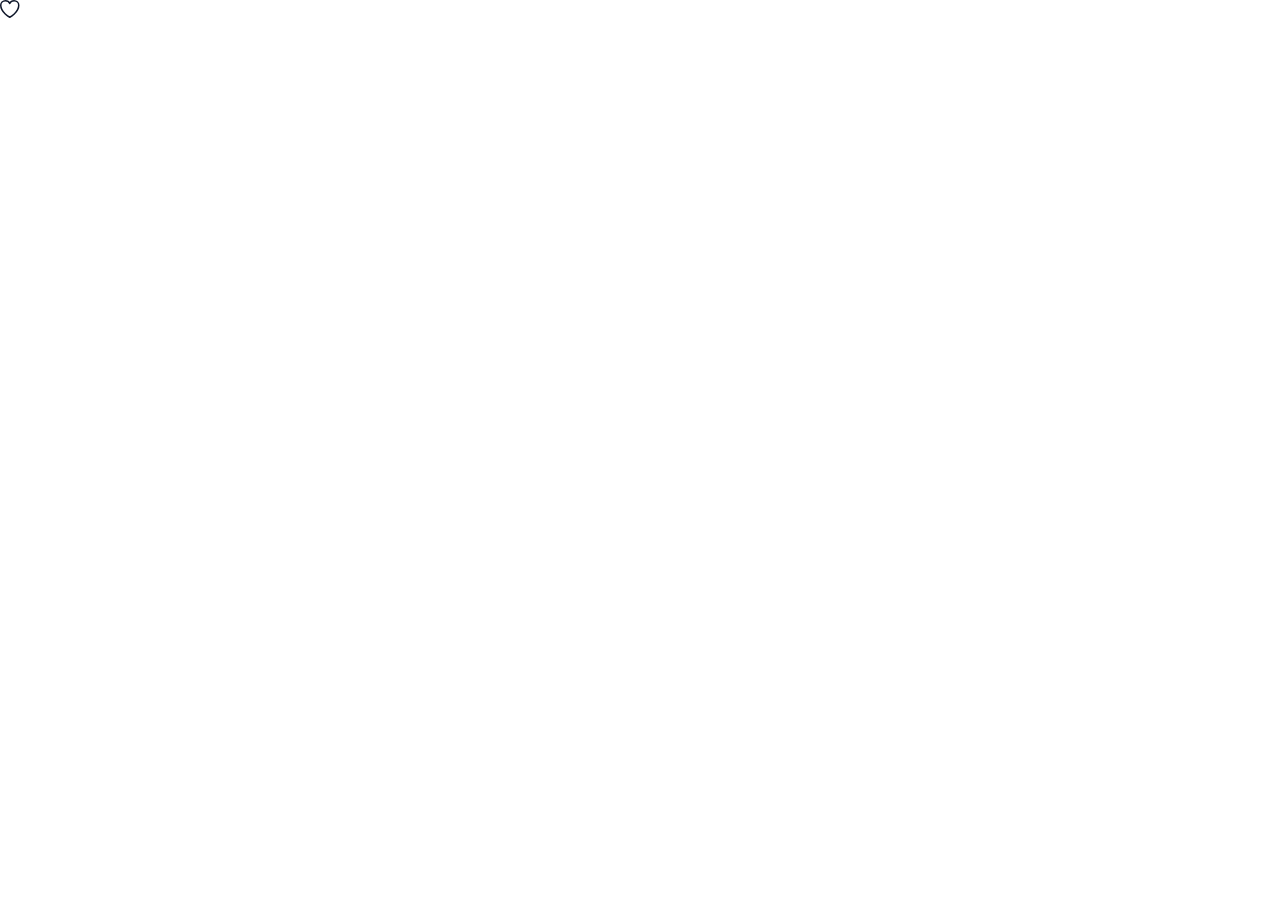
==== about.html @ f07dcf67 "adding  svg love icon from font awsome library without animation by js" ====
<!DOCTYPE html>
<html>
    <head>
        <meta charset="utf-8" >
        <meta name="viewport" content="width=device-width"> 
        <link href="assts/css/style.css" rel="stylesheet">
    </head>
    <body>
        <svg width="20" height="18" viewBox="0 0 20 18" fill="none"  xmlns="http://www.w3.org/2000/svg">
<path d="M18.75 5.25C18.75 2.76472 16.6513 0.75 14.0625 0.75C12.1269 0.75 10.4653 1.87628 9.75 3.48342C9.03472 1.87628 7.37312 0.75 5.4375 0.75C2.84867 0.75 0.75 2.76472 0.75 5.25C0.75 12.4706 9.75 17.25 9.75 17.25C9.75 17.25 18.75 12.4706 18.75 5.25Z" stroke="#0F172A" stroke-width="1.5" stroke-linecap="round" stroke-linejoin="round"/>
</svg>

    </body>
</html>
---- assts/css/style.css ----
*{
    margin: 0;
    padding: 0;
    box-sizing: border-box;
}
body{
    header{
        
        .nav{
            background-color: #8b45139d;
            height: 70px;
            position: fixed;
            top: 0;
            z-index: 5;
            width: 100vw;
            padding: 24px 70px;
            display: flex;
            justify-content: space-between;
            align-items: center;
            .nav-ul{
                ul{
                    display: flex;
                    flex-direction: row;
                    list-style: none;
                    gap: 40px;
                    color: aliceblue;
                    #li-themes{
                        display: flex;
                        align-items: center;
                        img{
                            display: none;
                        }
                        &:hover{
                            background-color:rgba(115, 51, 28, 0.45);
                            border-radius: 6px;
                            padding: 10px ;
                            img{
                                margin: 5px;
                                display: block;
                                
                                
                            }
                        }
                        a{
                            color:rgb(14, 5, 3);
                            text-decoration: none;
                            
                        }
                    }
                }
            }
            .lastInNav{
                display: flex;
                gap: 5px;
                .child{
                display: flex;
                input{
                    border: 1px solid oklch(81.558% 0.0356 17.764);
                }
                a{
                    border: 1px solid oklch(81.558% 0.0356 17.764);
                    background-color: rgb(161, 144, 122);
                }}
                .cart{
                    display: flex;
                    .login-icon{
                        &:hover{
                            background-color: rgba(80, 77, 77, 0.678);
                            border-radius: 30%;
                            padding: 3px;
                    }}
                    .cart-icon{
                        &:hover{
                            background-color: rgba(80, 77, 77, 0.678);
                            border-radius: 30%;
                            padding: 3px;
                    }

                    }

                }
            }
            .parse{
                display: none;
            }
        }
        .hero{
            background-image: url(../img/bac1.png);
            background-size: cover; 
            background-position: center;
            background-repeat: no-repeat;
            height: 100vh; 
            width: 100%;
            padding-top: 232px;
            padding-left: 70px;
            display: flex;
            flex-direction: column;
            justify-content: space-between;
            .h1-hero{
                color: aliceblue;
                max-width: 570px;
                font-weight: 700;
                font-size: 900;
                font-size:30px;
            }
            .scroll-now{
                display: flex;
                align-items: center;
                margin: 0 auto;
                gap: 5px;
                color: antiquewhite;
            }
            
        }
        
    }
    main{
        .formal-casual{
            margin-top: 20px ;
            display: flex;
            flex-direction: row;
            gap: 10px ;
            .formal{
                width: 50%;
                .img1{
                    margin: 5px ;
                    background-image: url(../img/formal\ women.png);
                    background-size: cover; 
                    background-position: center;
                    background-repeat: no-repeat;
                    height: 50vh;
                    display: flex;
                    justify-content: space-around;
                    align-items: center; 
                    border-radius: 10px;
                    
                    a{
                        color: aliceblue;
                        max-width: 570px;
                        font-weight: 700;
                        font-size:50px;
                        text-decoration: none;
                        &:hover{
                            color: burlywood;
                        }
                    }
                    }
                .img2{
                    margin: 5px ;
                    background-image: url(../img/formal\ man.png);
                    background-size: cover; 
                    background-position: center;
                    background-repeat: no-repeat;
                    height: 50vh; 
                    display: flex;
                    justify-content: space-around;
                    align-items: center;
                    border-radius: 10px;
                    
                    a{
                        color: aliceblue;
                        max-width: 570px;
                        font-weight: 700;
                        
                        font-size:50px;
                        text-decoration: none;
                        &:hover{
                            color: burlywood;
                        }
                        
                    }
                        }
            }
            .casual{
                    margin: 5px ;
                    background-image: url(../img/casual.png);
                    background-size: cover; 
                    background-position: center;
                    background-repeat: no-repeat;
                    display: flex;
                    justify-content: space-around;
                    align-items: center;
                    width: 50%;
                    height: 100vh;
                    border-radius: 10px;
                    
                    a{
                        color: aliceblue;
                        max-width: 570px;
                        font-weight: 700;
                        font-size:50px;
                        text-decoration: none;
                        &:hover{
                            color: burlywood;
                        }
                        
                    }
                    

            }
        }
        .the_best_dress_for_the_best_woman{
            margin-top: 44px;
            h1{
                color: 3E3E3E;
                max-width: 870px;
                font-weight: 700;
                font-size:50px;
                padding-left: 70px;
                font-family:"Playfair Display", serif;
            }
            .products{
                display: flex;
                flex-direction: row;
                justify-content: space-between;
                padding-left: 70px;
                flex-wrap: wrap;
                margin-top: 40px ;
                .item{
                    max-width:300px ;
                    
                    img{
                        margin-top: 10px ;
                        width: 100%;
                        border-radius: 10px;
                    }
                    .prise{
                        display: flex;
                        flex-direction: row;
                        align-items: center;
                        justify-content: space-between;
                        img{
                            
                            width: 20px;
                            height: 20px;
                            
                        }
                    }
                }
            }
            .see-more{
                margin-left: 70px;
                margin-top: 32px;
                padding:7px;
                background-color: #8B4513;
                color: aliceblue;
            }
        }
        .info-section{
            margin-top: 64px;
            display: flex;
            padding-left: 70px ;
            flex-direction: row;
            gap: 32px ;
            .like{
                padding: 20px ;
                display: flex;
                flex-direction: column;
                align-items: center;
                gap:25px;
                max-width: 347px ;
                border: 20px solid #3e3e3e2f;
                .like-icon{
                    display: flex;
                    align-items: center;
                    justify-content: center;
                    width: 50px;
                    height: 50px ;
                    border-radius: 100%;
                    background-color: #8B4513;
                }
            }

        }
    }
    
}
@media screen and (max-width: 992px){
    body{
        header{
            .nav{
                padding: 30px 20px;
                .nav-ul{
                    display: none;
                }
                .lastInNav{
                    display: none;
                }
                .parse{
                    display: block;
                }
            }
            .hero{
                padding-left: 20px;

            }
        }
        main{
            .formal-casual{
                flex-direction: column;
                align-items:center;
                .casual{
                    height: 50vh;
                }
                
            }
            .the_best_dress_for_the_best_woman{
                h1{
                    padding-left: 20px;
                }
                .products{
                    padding-left: 20px ;
                }
            }
            .info-section{
                padding-left: 20px ;
                flex-direction: column;

            }
        }
    }

}
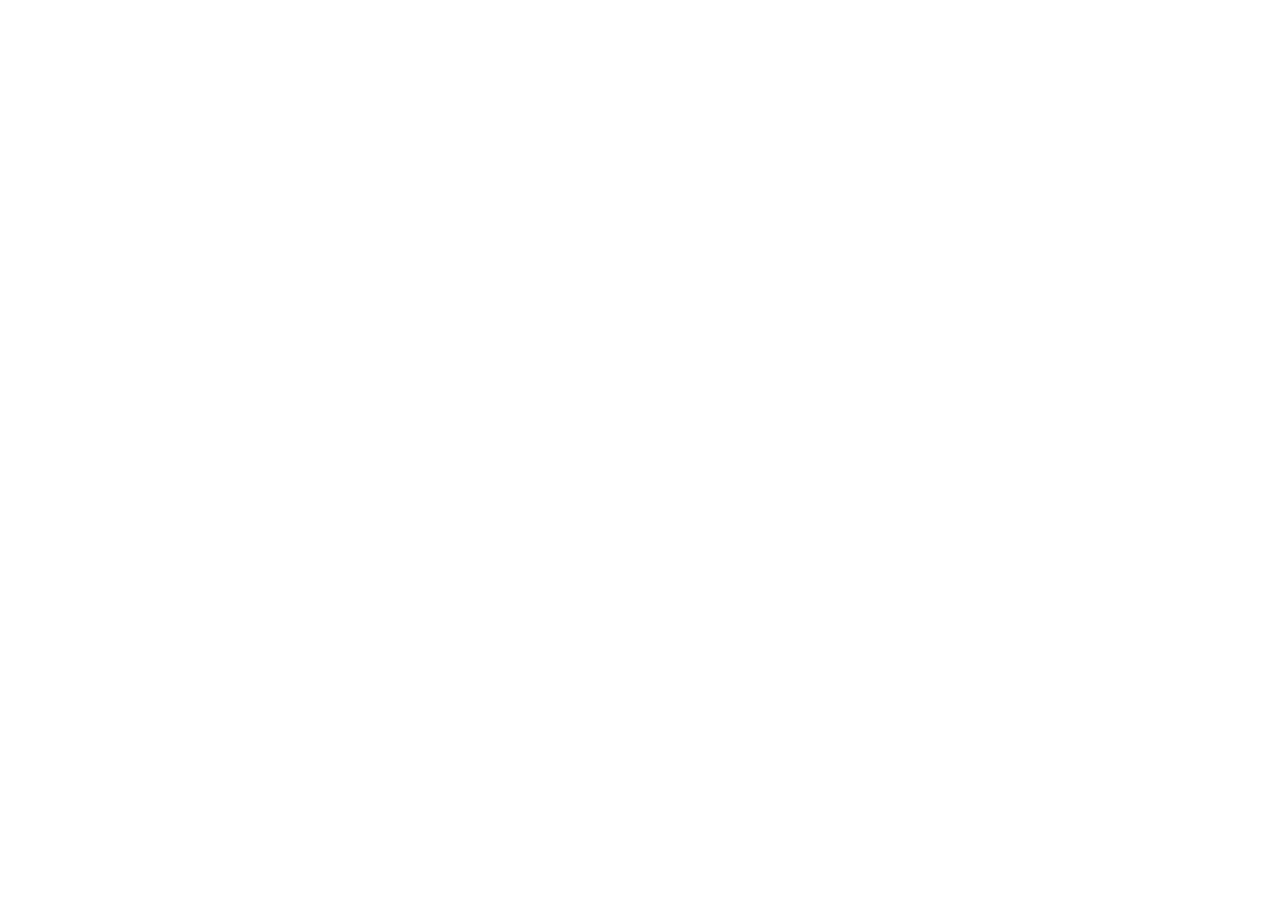
==== commit 78f772b1: "delet about.html contain" ====
--- a/about.html
+++ b/about.html
@@ -6,9 +6,7 @@
         <link href="assts/css/style.css" rel="stylesheet">
     </head>
     <body>
-        <svg width="20" height="18" viewBox="0 0 20 18" fill="none"  xmlns="http://www.w3.org/2000/svg">
-<path d="M18.75 5.25C18.75 2.76472 16.6513 0.75 14.0625 0.75C12.1269 0.75 10.4653 1.87628 9.75 3.48342C9.03472 1.87628 7.37312 0.75 5.4375 0.75C2.84867 0.75 0.75 2.76472 0.75 5.25C0.75 12.4706 9.75 17.25 9.75 17.25C9.75 17.25 18.75 12.4706 18.75 5.25Z" stroke="#0F172A" stroke-width="1.5" stroke-linecap="round" stroke-linejoin="round"/>
-</svg>
+
 
     </body>
 </html>
--- a/assts/css/style.css
+++ b/assts/css/style.css
@@ -275,6 +275,7 @@
     }
     
 }
+
 @media screen and (max-width: 992px){
     body{
         header{
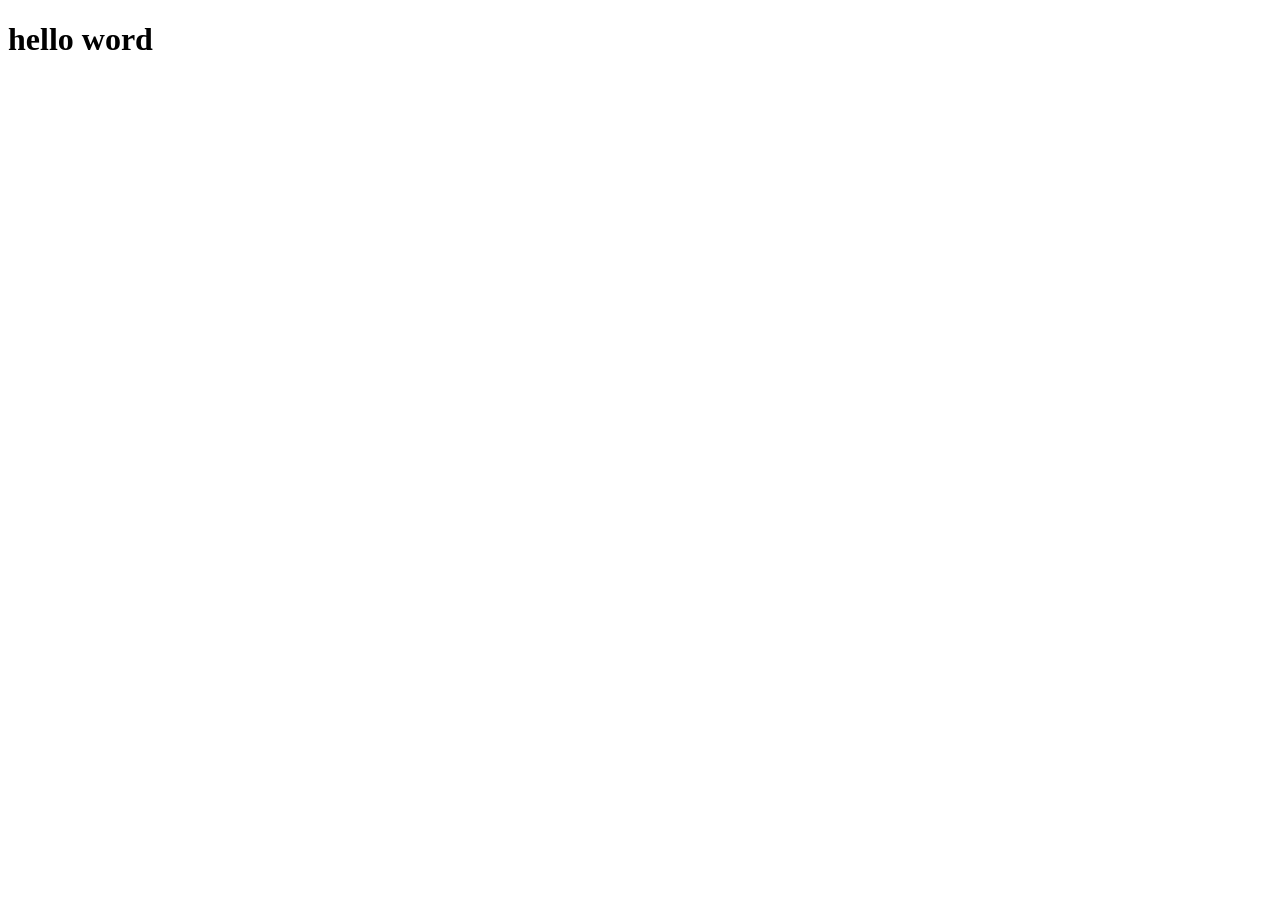
==== commit 0c02a88a: "adding search arr to the localstorage" ====
--- a/about.html
+++ b/about.html
@@ -3,10 +3,9 @@
     <head>
         <meta charset="utf-8" >
         <meta name="viewport" content="width=device-width"> 
-        <link href="assts/css/style.css" rel="stylesheet">
+        <link href="./about.css" rel="stylesheet">
     </head>
     <body>
-
-
+        <h1>hello word </h1>
     </body>
 </html>
